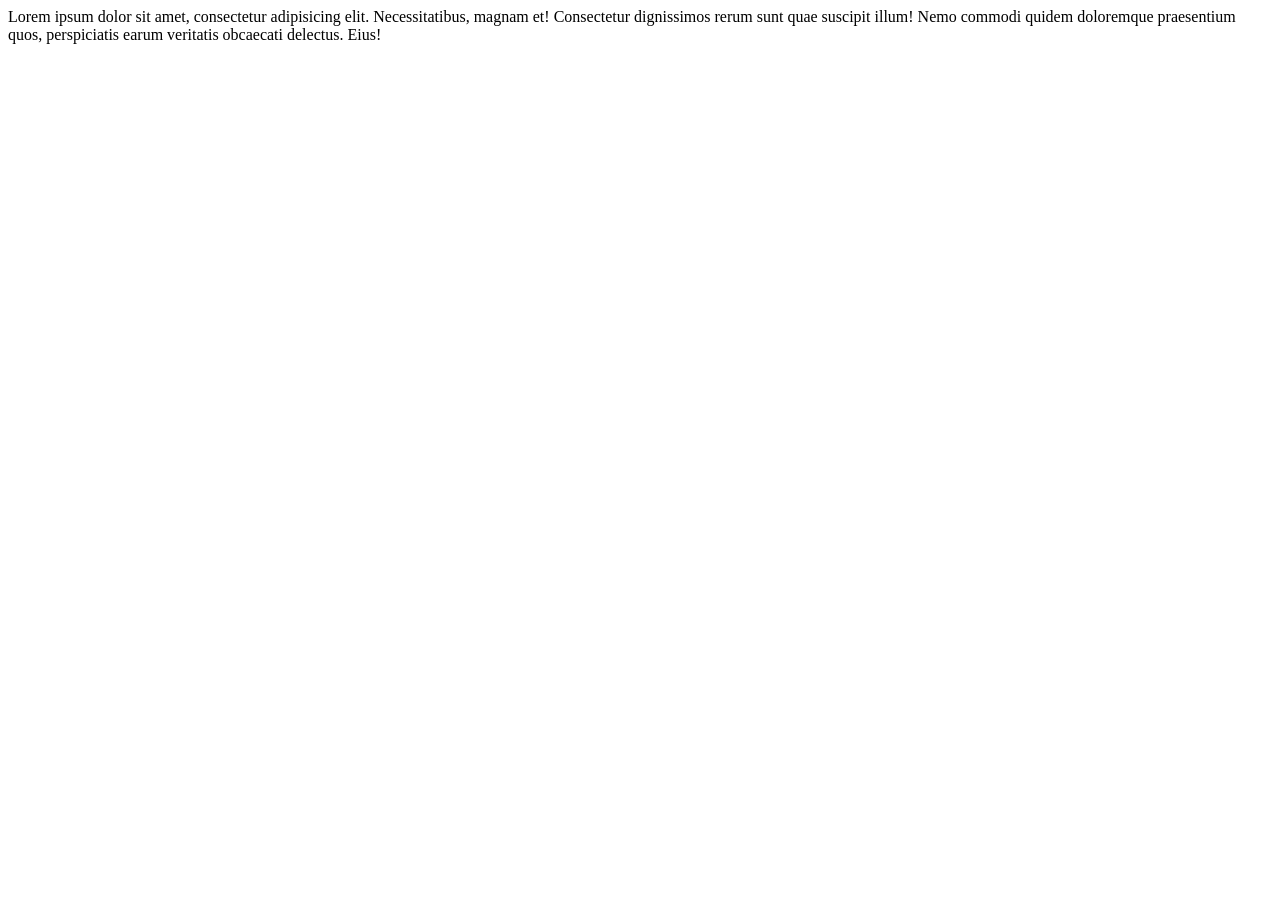
==== index.html @ d5d9e590 "DOdat index.html fajl" ====
<!DOCTYPE html>
<html lang="en">
  <header>
    <meta charset="UTF-8" />
    <title>Nedelja1</title>
  </header>

  <body>
    Lorem ipsum dolor sit amet, consectetur adipisicing elit. Necessitatibus,
    magnam et! Consectetur dignissimos rerum sunt quae suscipit illum! Nemo
    commodi quidem doloremque praesentium quos, perspiciatis earum veritatis
    obcaecati delectus. Eius!
  </body>
</html>
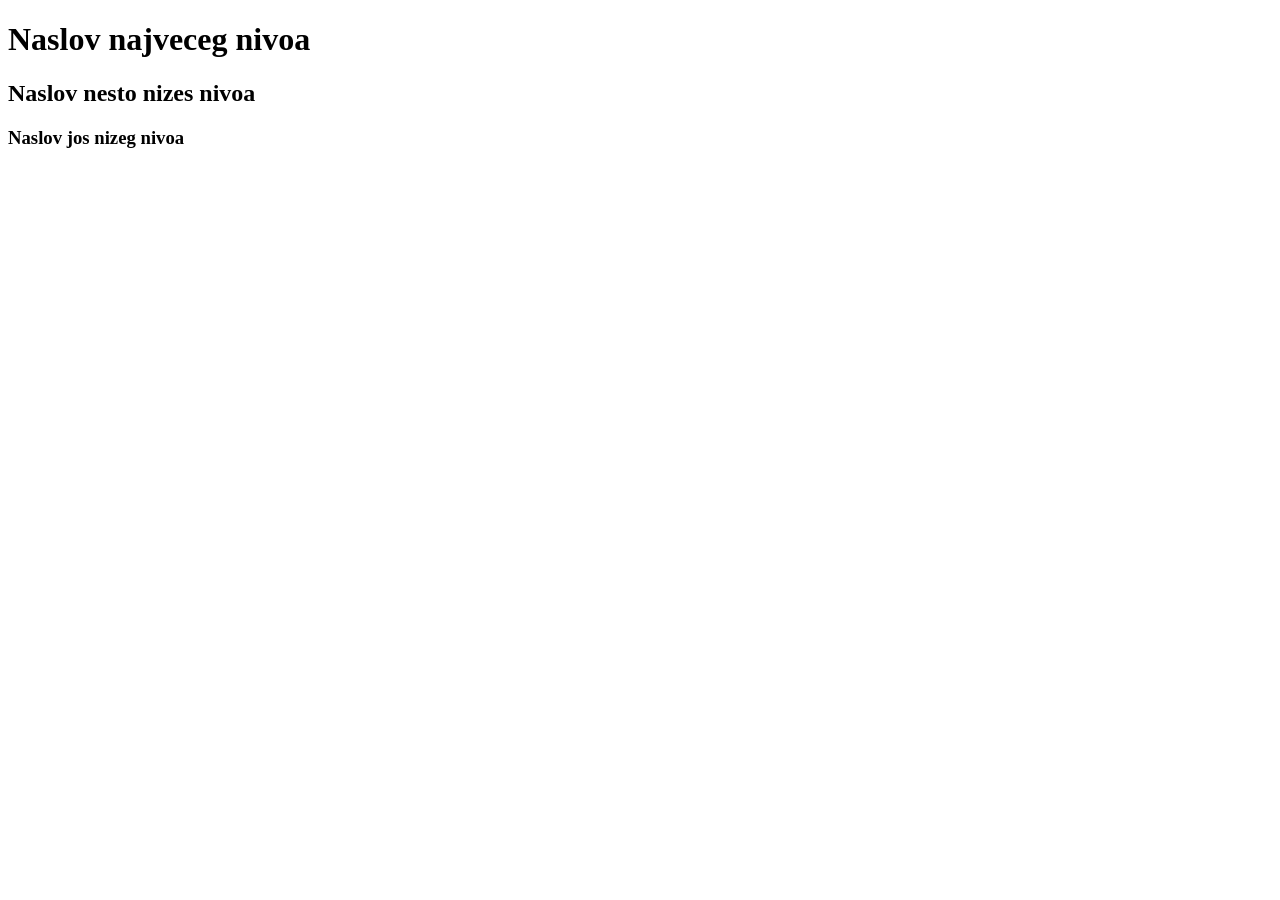
==== commit d1b6a68d: "Dadate neke stvari" ====
--- a/index.html
+++ b/index.html
@@ -6,9 +6,8 @@
   </header>
 
   <body>
-    Lorem ipsum dolor sit amet, consectetur adipisicing elit. Necessitatibus,
-    magnam et! Consectetur dignissimos rerum sunt quae suscipit illum! Nemo
-    commodi quidem doloremque praesentium quos, perspiciatis earum veritatis
-    obcaecati delectus. Eius!
+    <h1>Naslov najveceg nivoa</h1>
+    <h2>Naslov nesto nizes nivoa</h2>
+    <h3>Naslov jos nizeg nivoa</h3>
   </body>
 </html>
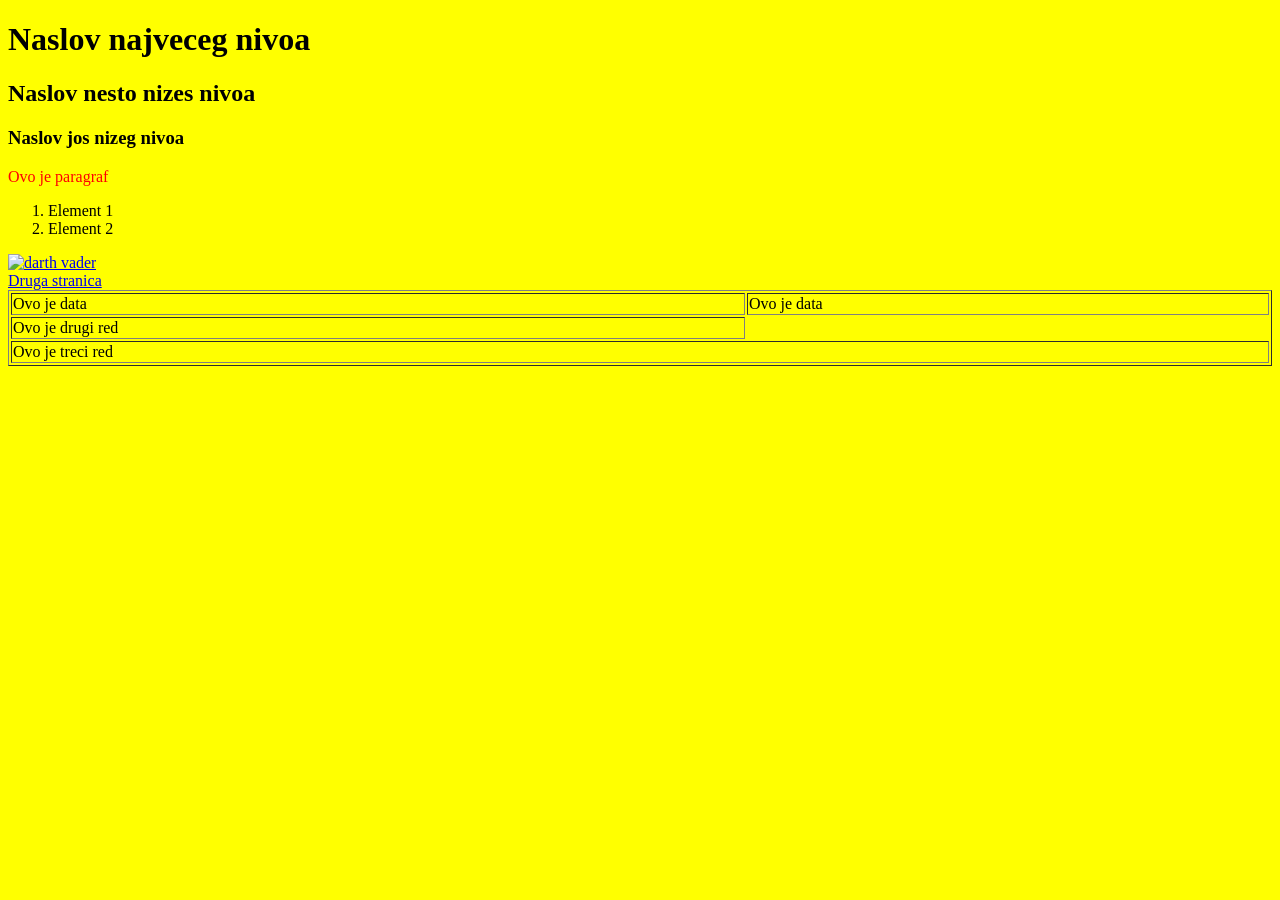
==== commit 14264217: "Dodavanje" ====
--- a/index.html
+++ b/index.html
@@ -5,9 +5,39 @@
     <title>Nedelja1</title>
   </header>
 
-  <body>
+  <body bgcolor="yellow">
     <h1>Naslov najveceg nivoa</h1>
     <h2>Naslov nesto nizes nivoa</h2>
     <h3>Naslov jos nizeg nivoa</h3>
+    <p allign="right"><font color="red">Ovo je paragraf</font></p>
+
+    <ol>
+      <li>Element 1</li>
+      <li>Element 2</li>
+    </ol>
+    <a href="https://www.youtube.com/watch?v=_lOT2p_FCvA">
+      <img
+        src="https://cdn.britannica.com/18/249618-050-82D8AC82/Darth-Vader-Star-Wars-Empire-Strikes-Back-Publicity-Still.jpg"
+        alt="darth vader"
+        width="200"
+        height="200"
+      />
+    </a>
+    <br />
+    <a href="nova.html">Druga stranica</a>
+    <br />
+    <table border="1" width="100%">
+      <title>Ovo je tabela</title>
+      <tr>
+        <td>Ovo je data</td>
+        <td>Ovo je data</td>
+      </tr>
+      <tr>
+        <td>Ovo je drugi red</td>
+      </tr>
+      <tr>
+        <td colspan="2">Ovo je treci red</td>
+      </tr>
+    </table>
   </body>
 </html>
